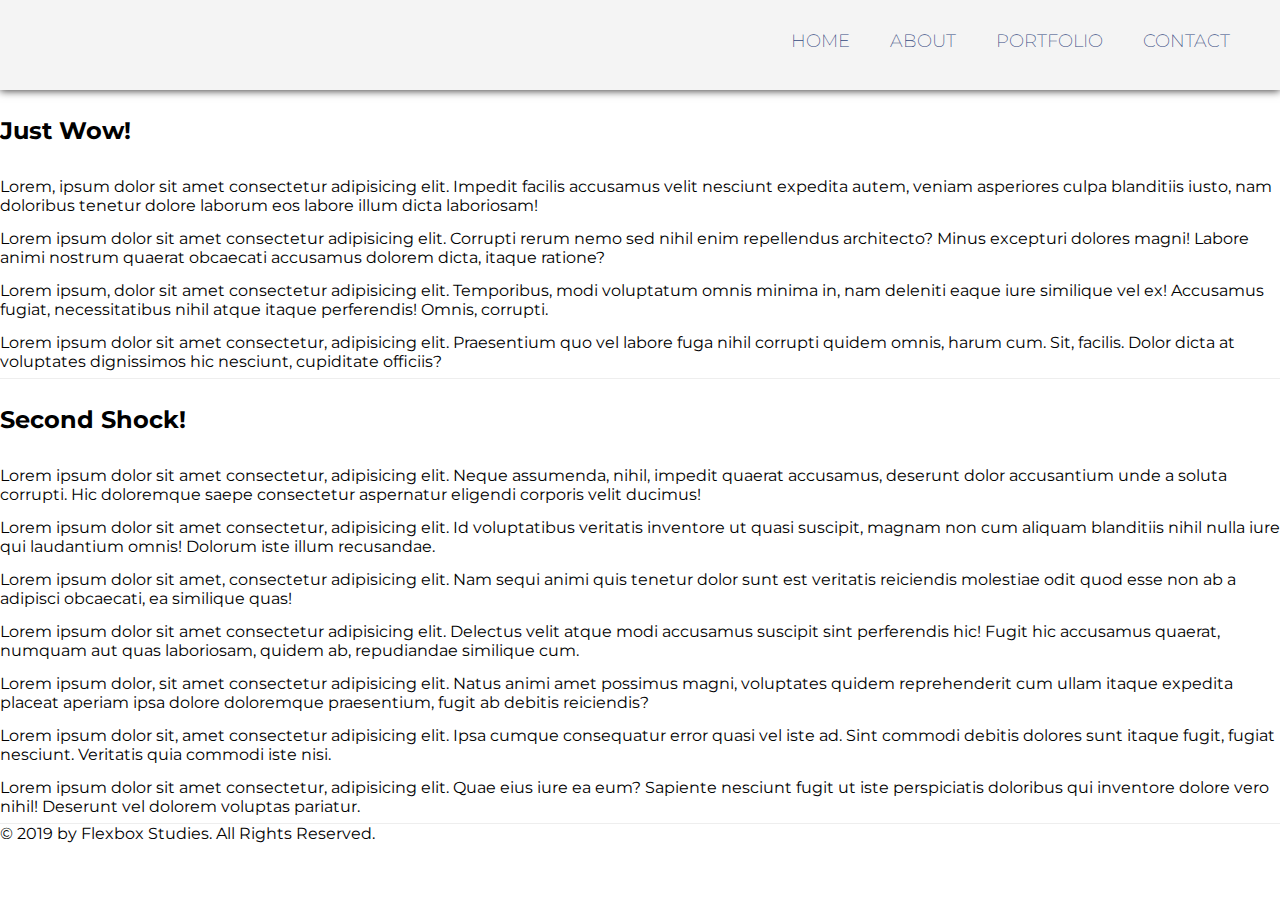
==== index.html @ 609fb499 "Rename gallery.html to index.html" ====
<!DOCTYPE html>
<html>
    <head>
        <link rel="stylesheet" href="gallery.css">
        <title>Flexbox Studies</title>
    </head>
    <body>
         <!--Deleted h1 for now-->
        <nav>
            <ul>
                <li><a class="first-link" href="#">FLEXBOX</a></li>
                <li><a href="#">Home</a></li>
                <li><a href="#">About</a></li>
                <li><a href="#">Portfolio</a></li>
                <li><a href="#">Contact</a></li>
            </ul>
        </nav>

        <div class="wrapper">
            <h2>Just Wow!</h2>
            <article>
                <p>Lorem, ipsum dolor sit amet consectetur adipisicing elit. Impedit facilis accusamus velit nesciunt expedita autem, veniam asperiores culpa blanditiis iusto, nam doloribus tenetur dolore laborum eos labore illum dicta laboriosam!</p>
                <p>Lorem ipsum dolor sit amet consectetur adipisicing elit. Corrupti rerum nemo sed nihil enim repellendus architecto? Minus excepturi dolores magni! Labore animi nostrum quaerat obcaecati accusamus dolorem dicta, itaque ratione?</p>
                <P>Lorem ipsum, dolor sit amet consectetur adipisicing elit. Temporibus, modi voluptatum omnis minima in, nam deleniti eaque iure similique vel ex! Accusamus fugiat, necessitatibus nihil atque itaque perferendis! Omnis, corrupti.</P>
                <p>Lorem ipsum dolor sit amet consectetur, adipisicing elit. Praesentium quo vel labore fuga nihil corrupti quidem omnis, harum cum. Sit, facilis. Dolor dicta at voluptates dignissimos hic nesciunt, cupiditate officiis?</p>
            </article>
            <hr>
            <h2>Second Shock!</h2>
            <article>
                    <p>Lorem ipsum dolor sit amet consectetur, adipisicing elit. Neque assumenda, nihil, impedit quaerat accusamus, deserunt dolor accusantium unde a soluta corrupti. Hic doloremque saepe consectetur aspernatur eligendi corporis velit ducimus!</p>
                    <p>Lorem ipsum dolor sit amet consectetur, adipisicing elit. Id voluptatibus veritatis inventore ut quasi suscipit, magnam non cum aliquam blanditiis nihil nulla iure qui laudantium omnis! Dolorum iste illum recusandae.</p>
                    <p>Lorem ipsum dolor sit amet, consectetur adipisicing elit. Nam sequi animi quis tenetur dolor sunt est veritatis reiciendis molestiae odit quod esse non ab a adipisci obcaecati, ea similique quas!</p>
                    <p>Lorem ipsum dolor sit amet consectetur adipisicing elit. Delectus velit atque modi accusamus suscipit sint perferendis hic! Fugit hic accusamus quaerat, numquam aut quas laboriosam, quidem ab, repudiandae similique cum.</p>
                    <p>Lorem ipsum dolor, sit amet consectetur adipisicing elit. Natus animi amet possimus magni, voluptates quidem reprehenderit cum ullam itaque expedita placeat aperiam ipsa dolore doloremque praesentium, fugit ab debitis reiciendis?</p>
                    <p>Lorem ipsum dolor sit, amet consectetur adipisicing elit. Ipsa cumque consequatur error quasi vel iste ad. Sint commodi debitis dolores sunt itaque fugit, fugiat nesciunt. Veritatis quia commodi iste nisi.</p>
                    <p>Lorem ipsum dolor sit amet consectetur, adipisicing elit. Quae eius iure ea eum? Sapiente nesciunt fugit ut iste perspiciatis doloribus qui inventore dolore vero nihil! Deserunt vel dolorem voluptas pariatur.</p>
    
            </article>
        </div>
    </body>
    <hr/>
    <footer>&copy; 2019 by Flexbox Studies. All Rights Reserved. </footer>
</html>
---- gallery.css ----
/*Import everyting here firstly*/
@import url('https://fonts.googleapis.com/css?family=Montserrat:200,700&display=swap');


* {
    box-sizing: border-box;
    margin:0;
    padding:0; 
}

hr{
    border-top:0;
    border-left:0;
    border-right:0;
}
h2{
    padding-top:2%;
    padding-bottom:2%;
    left:0;
}
p{
    padding-top: 7px;
    padding-bottom:7px;
}

body{
    font-family: 'Montserrat', sans-serif;

}

nav ul {
    list-style-type: none;
    width:100%;
    top:0;
    left:0;
    margin:0;
    display:flex;
    flex-direction: row;
    justify-content: flex-end;
    padding:30px;
    background-color:#F4F4F4;
    box-shadow: 0 1px 8px rgb(66, 64, 64);
    
}

nav .first-link{
    padding-right: 890px;
    font-weight:700;
    font-size: 25px;
    
}

nav .first-link:hover{
    color:#344980;
}

nav ul li a{
    text-decoration: none;
    text-transform: uppercase;   
    font-size: large;
    font-weight: 200;
    padding: 20px;
    color:#344980;
}

nav ul li a:hover{
    color: rgb(182, 179, 179);
}
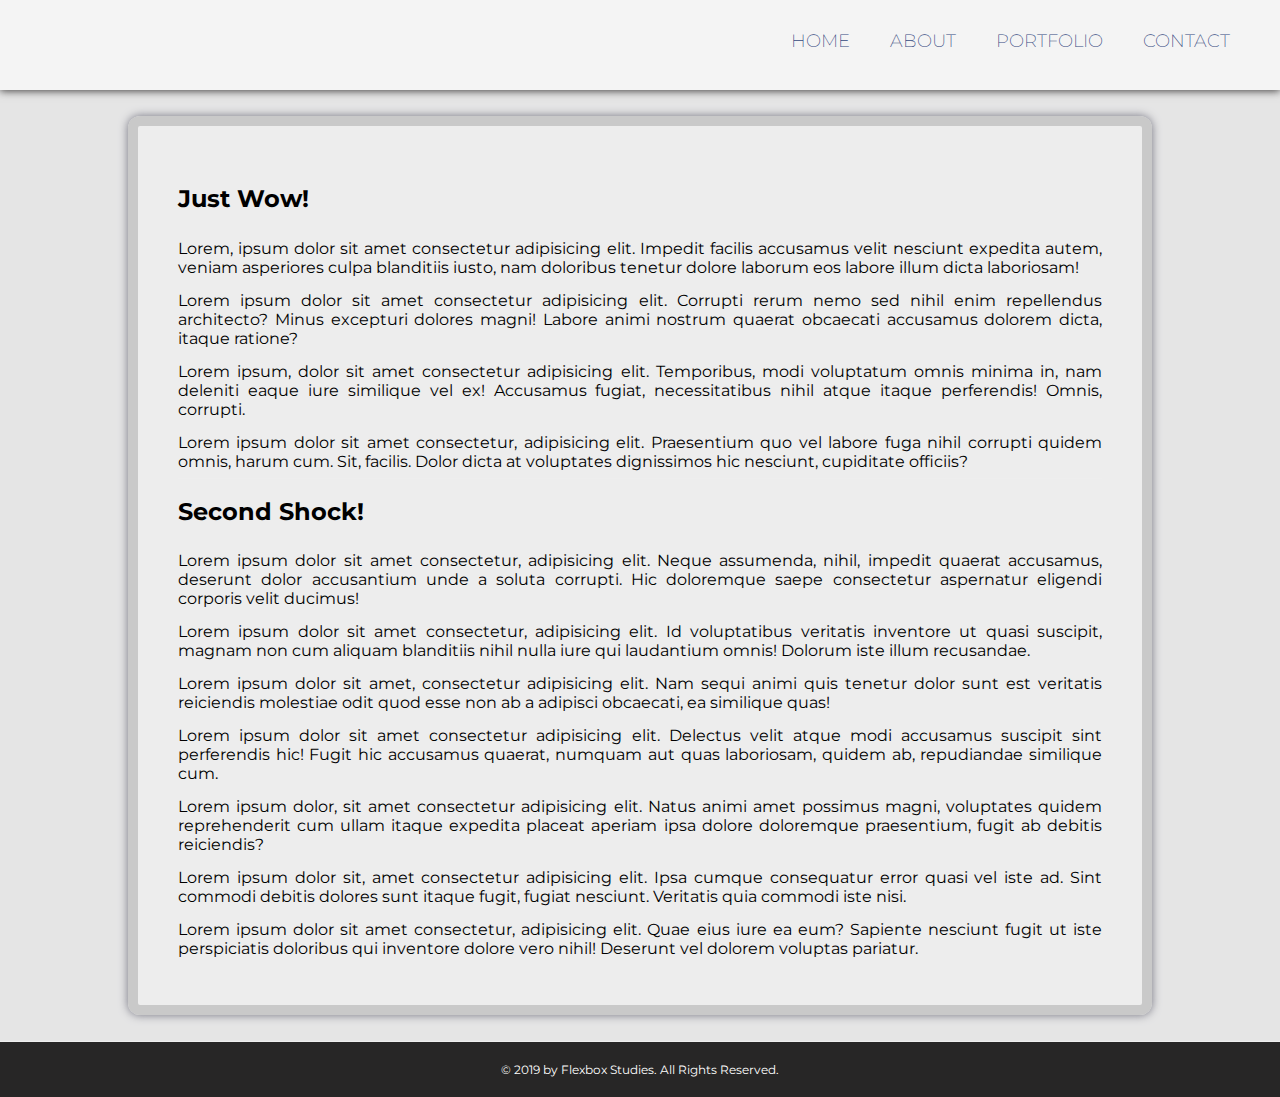
==== commit 04a6cd03: "Update index.html" ====
--- a/index.html
+++ b/index.html
@@ -1,7 +1,7 @@
 <!DOCTYPE html>
 <html>
     <head>
-        <link rel="stylesheet" href="gallery.css">
+        <link rel="stylesheet" href="style.css">
         <title>Flexbox Studies</title>
     </head>
     <body>
--- a/style.css
+++ b/style.css
@@ -0,0 +1,94 @@
+/*Import everyting here firstly*/
+@import url('https://fonts.googleapis.com/css?family=Montserrat:200,700&display=swap');
+
+
+* {
+    box-sizing: border-box;
+    margin:0;
+    padding:0; 
+}
+
+hr{
+    border-top:0;
+    border-left:0;
+    border-right:0;
+}
+h2{
+    padding-top:2%;
+    padding-bottom:2%;
+    left:0;
+}
+p{
+    padding-top: 7px;
+    padding-bottom:7px;
+    
+}
+
+body{
+    font-family: 'Montserrat', sans-serif;
+    background-color: #E5E5E5;
+
+}
+
+
+nav ul {
+    list-style-type: none;
+    width:100%;
+    top:0;
+    left:0;
+    margin:0;
+    display:flex;
+    flex-direction: row;
+    justify-content: flex-end;
+    padding:30px;
+    background-color:#F4F4F4;
+    box-shadow: 0 1px 8px rgb(66, 64, 64);
+    
+}
+
+nav .first-link{
+    padding-right: 850px;
+    font-weight:700;
+    font-size: 25px;
+    
+}
+
+nav .first-link:hover{
+    color:#344980;
+}
+
+nav ul li a{
+    text-decoration: none;
+    text-transform: uppercase;   
+    font-size: large;
+    font-weight: 200;
+    padding: 20px;
+    color:#344980;
+}
+
+nav ul li a:hover{
+    color: rgb(182, 179, 179);
+}
+
+.wrapper{
+    width:80%;
+    margin:0 auto;
+    margin-top:2%;
+    margin-bottom:2%; 
+    padding:40px;
+    text-align: justify;
+    background-color:rgba(255, 255, 255,0.315);
+    border:10px solid rgb(201, 201, 201);
+    border-radius: 12px;
+    box-shadow: 0 0 10px rgb(115, 115, 129);
+}
+
+footer{
+    width:100%;
+    text-align: center;   
+    font-size:12px;
+    padding:20px;
+    background-color: rgb(39, 38, 38);
+    color:white;
+}
+
